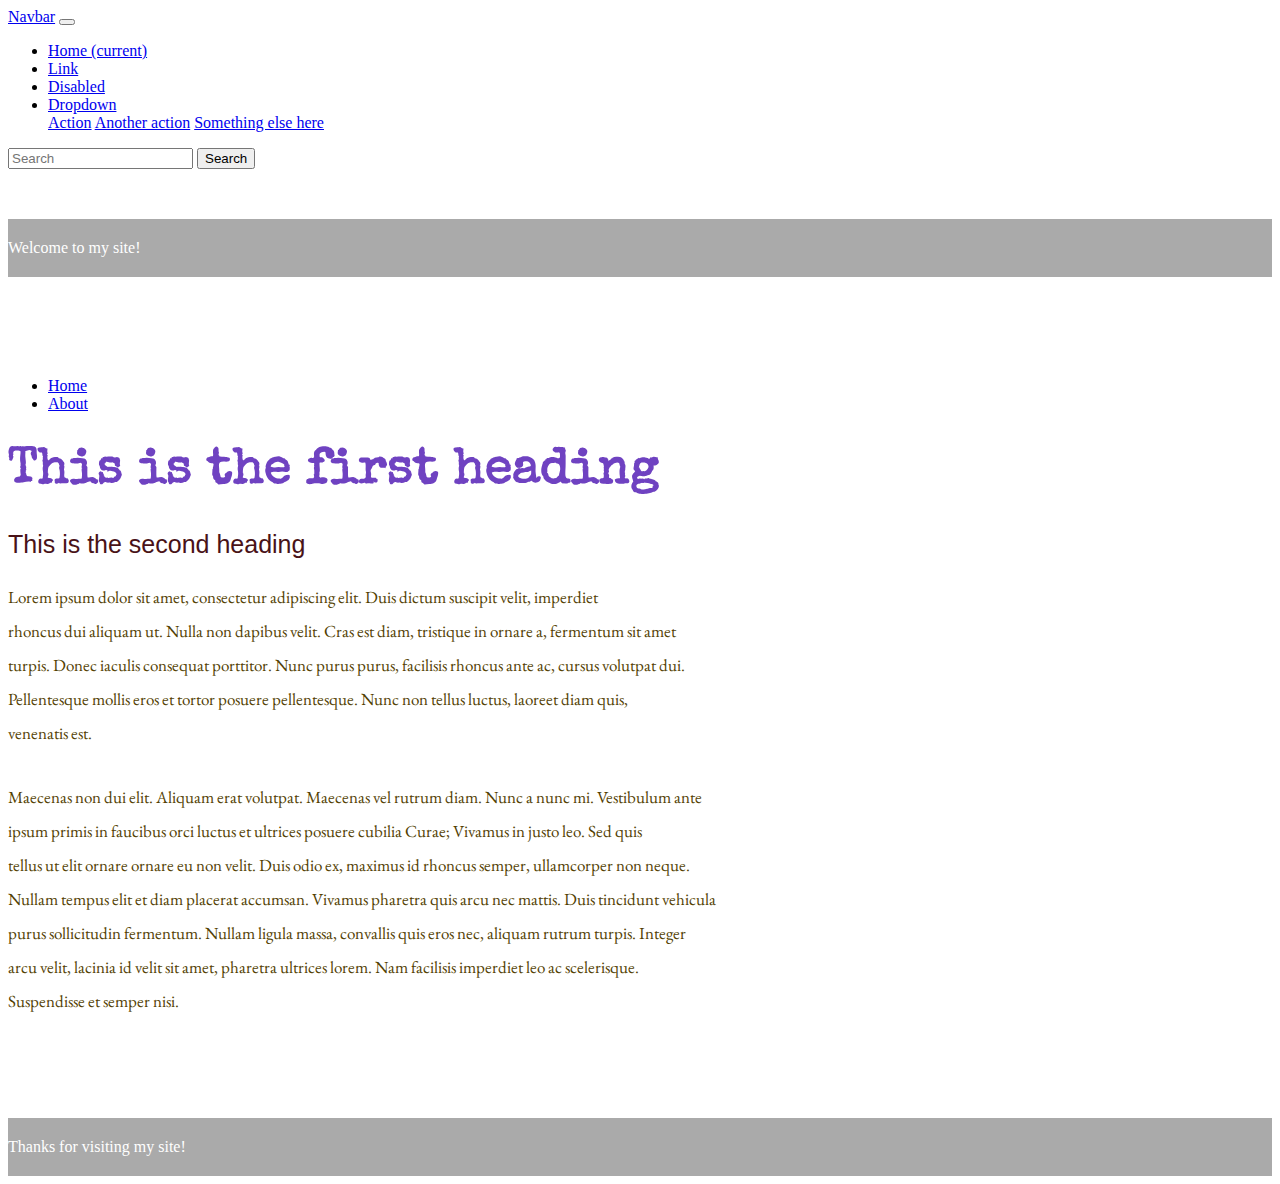
==== index.html @ 1a3410f9 "added h1, h2 and p column and row span and spacing." ====
<!doctype html>
<html lang="en">
<head>
    <meta charset="utf-8">
    <meta name="viewport" content="width=device-width, initial-scale=1, shrink-to-fit=no">
    <meta name="description" content="">
    <meta name="author" content="">

    <title>Starter Template for Bootstrap</title>

    <!-- Bootstrap core CSS -->
    <link href="css/bootstrap.min.css" rel="stylesheet">

    <!-- Custom styles for this template -->
    <link href="Assignment1-2-rules.css" rel="stylesheet">
    <link href="https://fonts.googleapis.com/css?family=EB+Garamond" rel="stylesheet">
    <link href="https://fonts.googleapis.com/css?family=EB+Garamond|Special+Elite" rel="stylesheet">
</head>

<body>

<nav class="navbar navbar-expand-md navbar-dark bg-dark fixed-top">
    <a class="navbar-brand" href="#">Navbar</a>
    <button class="navbar-toggler" type="button" data-toggle="collapse" data-target="#navbarsExampleDefault" aria-controls="navbarsExampleDefault" aria-expanded="false" aria-label="Toggle navigation">
        <span class="navbar-toggler-icon"></span>
    </button>

    <div class="collapse navbar-collapse" id="navbarsExampleDefault">
        <ul class="navbar-nav mr-auto">
            <li class="nav-item active">
                <a class="nav-link" href="#">Home <span class="sr-only">(current)</span></a>
            </li>
            <li class="nav-item">
                <a class="nav-link" href="#">Link</a>
            </li>
            <li class="nav-item">
                <a class="nav-link disabled" href="#">Disabled</a>
            </li>
            <li class="nav-item dropdown">
                <a class="nav-link dropdown-toggle" href="https://example.com" id="dropdown01" data-toggle="dropdown" aria-haspopup="true" aria-expanded="false">Dropdown</a>
                <div class="dropdown-menu" aria-labelledby="dropdown01">
                    <a class="dropdown-item" href="#">Action</a>
                    <a class="dropdown-item" href="#">Another action</a>
                    <a class="dropdown-item" href="#">Something else here</a>
                </div>
            </li>
        </ul>
        <form class="form-inline my-2 my-lg-0">
            <input class="form-control mr-sm-2" type="text" placeholder="Search" aria-label="Search">
            <button class="btn btn-outline-success my-2 my-sm-0" type="submit">Search</button>
        </form>
    </div>
</nav>
<header>
    <div class="container">
        Welcome to my site!
    </div>
</header>
<nav>
    <ul>
        <li><a href="index.html">Home</a></li>
        <li><a href="about-the-authors.html">About</a></li>
    </ul>
</nav>

<main role="main" class="container">

    <div class="starter-template">
        <div class="row">
            <div class="col col-4">
                <h1>This is the first heading</h1>
            </div>

        <div class="row">
            <div class="col col-8">
                <h2>This is the second heading</h2>
            </div>
        </div>

        <div class="row">
            <div class="col col-5">
                <p>
                    Lorem ipsum dolor sit amet, consectetur adipiscing elit. Duis dictum suscipit velit, imperdiet <br>
                    rhoncus dui aliquam ut. Nulla non dapibus velit. Cras est diam, tristique in ornare a, fermentum sit amet <br>
                    turpis. Donec iaculis consequat porttitor. Nunc purus purus, facilisis rhoncus ante ac, cursus volutpat dui.<br>
                    Pellentesque mollis eros et tortor posuere pellentesque. Nunc non tellus luctus, laoreet diam quis,<br>
                    venenatis est.
                <p/>
        </div>

            <div class="col col-2">
        </div>
            <div class="col col-5">
            <p>
                Maecenas non dui elit. Aliquam erat volutpat. Maecenas vel rutrum diam. Nunc a nunc mi. Vestibulum ante <br>
                ipsum primis in faucibus orci luctus et ultrices posuere cubilia Curae; Vivamus in justo leo. Sed quis <br>
                tellus ut elit ornare ornare eu non velit. Duis odio ex, maximus id rhoncus semper, ullamcorper non neque. <br>
                Nullam tempus elit et diam placerat accumsan. Vivamus pharetra quis arcu nec mattis. Duis tincidunt vehicula <br>
                purus sollicitudin fermentum. Nullam ligula massa, convallis quis eros nec, aliquam rutrum turpis. Integer <br>
                arcu velit, lacinia id velit sit amet, pharetra ultrices lorem. Nam facilisis imperdiet leo ac scelerisque. <br>
                Suspendisse et semper nisi.
            </p>
            </div>
        </div>
        </div>
        <footer>
            <div class="container">
                Thanks for visiting my site!
            </div><!-- .container -->
        </footer>
    </div>


</main><!-- /.container -->

<!-- Bootstrap core JavaScript
================================================== -->
<!-- Placed at the end of the document so the pages load faster -->
<script src="https://code.jquery.com/jquery-3.3.1.slim.min.js" integrity="sha384-q8i/X+965DzO0rT7abK41JStQIAqVgRVzpbzo5smXKp4YfRvH+8abtTE1Pi6jizo" crossorigin="anonymous"></script>
<script>window.jQuery || document.write('<script src="../../assets/js/vendor/jquery-slim.min.js"><\/script>')</script>
<script src="../../assets/js/vendor/popper.min.js"></script>
<script src="../../dist/js/bootstrap.min.js"></script>
</body>
</html>
---- Assignment1-2-rules.css ----
h1 {
    color: #6f42c1;
    font-family: 'Special Elite', cursive;
    font-size: 50px;
    font-weight: bold;
}
h2{
    color: #491217;
    font-family: "Corbel", sans-serif;
    font-size: 25px;
    font-weight: normal;
}
p{
line-height: 2;
    color: #533f03;
    font-family: 'EB Garamond', serif;
    font-size: 17px;
    margin-bottom: 30px;
}
header {
     background: #aaa;
     padding: 20px 0;
     margin-top: 50px;
     margin-bottom: 100px;
     color: #fff;
 }

footer {
    margin-top: 100px;
    background: #aaa;
    padding: 20px 0;
    color: #fff;
}
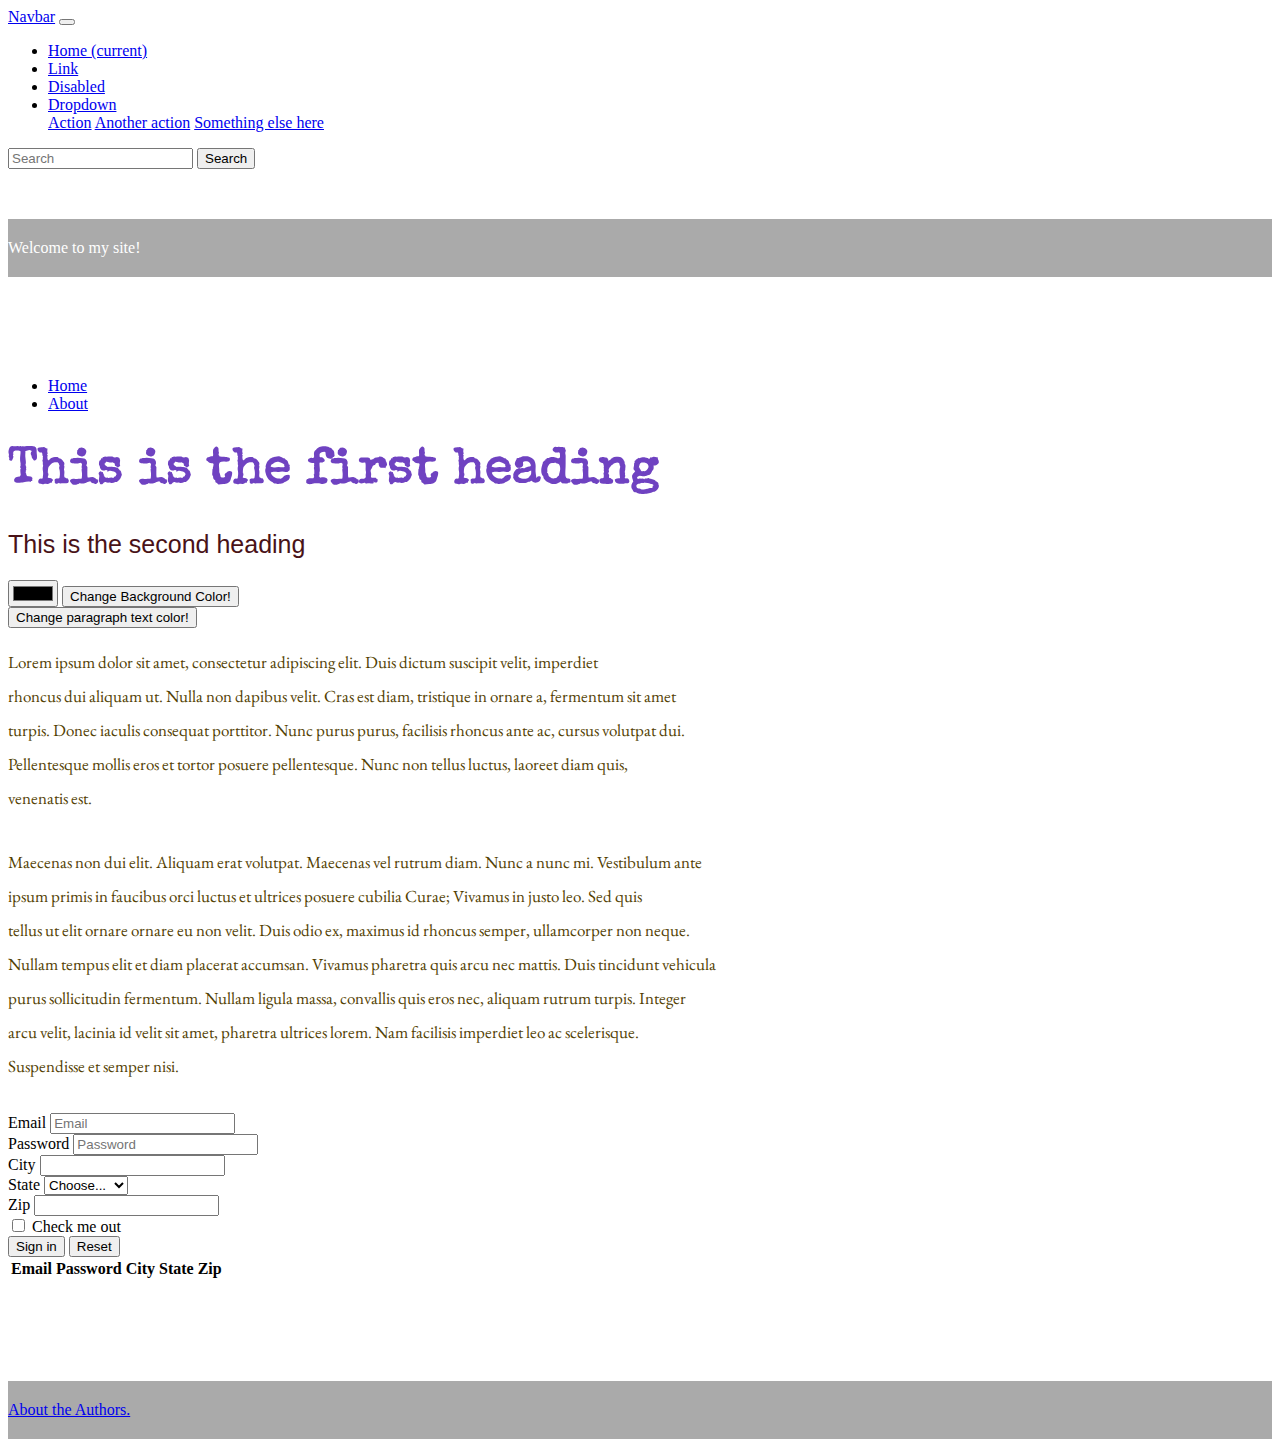
==== commit 1d9a5ca9: "adding corrections to evenlistener and function to record from submission data, and funtion to load " ====
--- a/index.html
+++ b/index.html
@@ -16,6 +16,21 @@
     <link href="Assignment1-2-rules.css" rel="stylesheet">
     <link href="https://fonts.googleapis.com/css?family=EB+Garamond" rel="stylesheet">
     <link href="https://fonts.googleapis.com/css?family=EB+Garamond|Special+Elite" rel="stylesheet">
+    <script> src="main.js"</script>
+    <!-- Below is the JS function that accesses the HTML paragraph ID "pToChange" -->
+    <script>
+        function newColor(){
+            document.getElementById("pToChange").style.color= "red";
+        };
+    </script>
+
+    <!-- EXTRA CREDIT: This is all I need to add to use CSS transitions for my extra credit. I added a button to change the color to red and now I only needed to add the color property and 3 second duration. (javascript.info was used for reference) -->
+    <style>
+        #pToChange {
+            transition-property: color;
+            transition-duration: 3s;
+        }
+    </style>
 </head>
 
 <body>
@@ -47,15 +62,41 @@
             </li>
         </ul>
         <form class="form-inline my-2 my-lg-0">
+            <!--DATA ATTRIBUTE: using data attribute here on the search button. My source was the reading, javascript.info-->
             <input class="form-control mr-sm-2" type="text" placeholder="Search" aria-label="Search">
-            <button class="btn btn-outline-success my-2 my-sm-0" type="submit">Search</button>
+            <button data-action="search" id="menu" class="btn btn-outline-success my-2 my-sm-0" type="submit">Search</button>
         </form>
+        <!--JS for the above search button-->
+        <script>
+
+            class Menu {
+                constructor(elem) {
+                    this.elem = elem;
+                    elem.onclick = this.onClick.bind(this); // (*)
+                }
+
+                search() {
+                    alert('searching');
+                }
+
+                onClick(event) {
+                    let action = event.target.dataset.action;
+                    if (action) {
+                        this[action]();
+                    }
+                };
+            }
+
+            new Menu(menu);
+
+        </script>
     </div>
 </nav>
 <header>
     <div class="container">
         Welcome to my site!
     </div>
+
 </header>
 <nav>
     <ul>
@@ -64,12 +105,12 @@
     </ul>
 </nav>
 
-<main role="main" class="container">
+<main class="container">
 
     <div class="starter-template">
         <div class="row">
             <div class="col col-4">
-                <h1>This is the first heading</h1>
+                <h1> This is the first heading</h1>
             </div>
 
         <div class="row">
@@ -77,20 +118,41 @@
                 <h2>This is the second heading</h2>
             </div>
         </div>
+            <div class="row">
+
+                    <div class="col col-8">
+
+                        <input type="color" id="selectedColor">
+                        <button class="btn btn-secondary" onclick="colorchange()">Change Background Color!</button>
+
+                        <script>
+                            document.getElementById("selectedColor").addEventListener("change", colorchange);
+                            function colorchange(){
+                                var x = document.getElementById("selectedColor").value;
+                                document.body.style.backgroundColor=x;
+                            }
+                        </script>
+
+                    </div>
+
+            </div>
 
         <div class="row">
             <div class="col col-5">
-                <p>
+                <!--This button tag with onclick event attribute references the js function that gets the paragraph by ID to change the color to red.-->
+                <button class="btn btn-secondary" onclick="newColor()">Change paragraph text color!</button>
+                <p id="pToChange">
+
                     Lorem ipsum dolor sit amet, consectetur adipiscing elit. Duis dictum suscipit velit, imperdiet <br>
                     rhoncus dui aliquam ut. Nulla non dapibus velit. Cras est diam, tristique in ornare a, fermentum sit amet <br>
                     turpis. Donec iaculis consequat porttitor. Nunc purus purus, facilisis rhoncus ante ac, cursus volutpat dui.<br>
                     Pellentesque mollis eros et tortor posuere pellentesque. Nunc non tellus luctus, laoreet diam quis,<br>
                     venenatis est.
-                <p/>
+                </p>
         </div>
 
             <div class="col col-2">
-        </div>
+            </div>
             <div class="col col-5">
             <p>
                 Maecenas non dui elit. Aliquam erat volutpat. Maecenas vel rutrum diam. Nunc a nunc mi. Vestibulum ante <br>
@@ -102,11 +164,167 @@
                 Suspendisse et semper nisi.
             </p>
             </div>
+
+            <!--Form with at least 5 input types using bootstrap added a reset button using MDN as resource-->
+                <form id="myForm" method="GET" action="#">
+                    <div class="form-row">
+                        <div class="form-group col-md-6">
+                            <label for="inputEmail4">Email</label>
+                            <input type="email" class="form-control" id="inputEmail4" name="email" placeholder="Email" required >
+                        </div>
+                        <div class="form-group col-md-6">
+                            <label for="inputPassword4">Password</label>
+                            <input type="password" class="form-control" id="inputPassword4" name="password" placeholder="Password" required >
+                        </div>
+                    </div>
+
+                    <div class="form-row">
+                        <div class="form-group col-md-6">
+                            <label for="inputCity">City</label>
+                            <input type="text" class="form-control" id="inputCity" name="city">
+                        </div>
+                        <div class="form-group col-md-4">
+                            <label for="inputState">State</label>
+                            <select id="inputState" class="form-control" name="state" required>
+                                <option disabled selected>Choose...</option>
+                                <option value="IL">Illinois</option>
+                                <option value="MN">Minnesota</option>
+                            </select>
+                        </div>
+                        <div class="form-group col-md-2">
+                            <label for="inputZip">Zip</label>
+                            <input type="number" class="form-control" id="inputZip" name="zip">
+                        </div>
+                    </div>
+                    <div class="form-group">
+                        <div class="form-check">
+                            <input class="form-check-input" type="checkbox" id="gridCheck" name="checkbox">
+                            <label class="form-check-label" for="gridCheck">
+                                Check me out
+                            </label>
+                        </div>
+                    </div>
+                    <button type="submit" class="btn btn-primary">Sign in</button>
+                    <input type="reset" class="btn btn-primary" value="Reset">
+                </form>
+
+
+            <table id="form-responses" class="table table-striped table-dark">
+                <thead>
+                <tr>
+                    <th scope="col">Email</th>
+                    <th scope="col">Password</th>
+                    <th scope="col">City</th>
+                    <th scope="col">State</th>
+                    <th scope="col">Zip</th>
+
+                </tr>
+                </thead>
+                <tbody>
+
+                </tbody>
+
+            </table>
+            <script>
+
+                // when a page is already loaded
+                // step 1: listen for a form submission
+                // step 2: record form submsision to local storage
+                // step 3: load local storage results into the table
+
+                // when a page is just loading
+                // step 1: check for local storage and load results into table
+
+                function listenForFormSubmission() {
+                    let form = document.getElementById("myForm");
+                    form.addEventListener("submit", recordFormSubmission);
+                }
+
+                function recordFormSubmission(e) {
+                    e.preventDefault();
+                    localStorage.setItem("email", document.getElementById("inputEmail4").value);
+                    localStorage.setItem("password", document.getElementById("inputPassword4").value);
+                    localStorage.setItem("city", document.getElementById("inputCity").value);
+                    localStorage.setItem("state", document.getElementById("inputState").value);
+                    localStorage.setItem("zip", document.getElementById("inputZip").value);
+
+                    loadStorageIntoTable();
+                }
+
+                function loadStorageIntoTable() {
+                    let email = localStorage.getItem("email");
+                    let password = localStorage.getItem("password");
+                    let city = localStorage.getItem("city");
+                    let state = localStorage.getItem("state");
+                    let zip = localStorage.getItem("zip");
+
+                    // do not load the table record if no values have been set
+                    if (!email || !password || !city || !state || !zip) {
+                        return;
+                    }
+                    let table = document.getElementById("form-responses");
+                    let tr = document.createElement("tr");
+                    let index = 0;
+                    tdFactory(tr, email, index++)
+                    tdFactory(tr, password, index++);
+                    tdFactory(tr, city, index++);
+                    tdFactory(tr, state, index++);
+                    tdFactory(tr, zip, index++);
+                    table.appendChild(tr);
+                }
+
+                function tdFactory(tr, value, index) {
+                    let td = tr.insertCell(index)
+                    td.appendChild(document.createTextNode(value));
+                }
+
+                window.onload = () => {
+                    listenForFormSubmission();
+                    loadStorageIntoTable();
+                };
+
+                /*
+
+                window.onload = function myFunction() {
+
+                    // Check for LocalStorage support.
+                    if (localStorage) {
+
+                        // Add an event listener for form submissions
+                        document.getElementById('myForm').addEventListener('submit', function() {
+                            // Get the value of the email field.
+                            let emailVal = document.getElementById('inputEmail4').value;
+
+                            // Save the email in localStorage.
+                            localStorage.setItem('email', emailVal);
+                        });
+
+                    } */
+
+
+             //  window.onload = function myFunction(){
+                   /*
+                     localStorage.setItem('email', 'inputEmail4');
+                      document.getElementById("emailtd").innerText = localStorage.getItem('email');
+
+                     }
+                    */
+               //if (typeof(Storage) !== "undefined") {
+                   // Store
+                  // localStorage.setItem("email", inputEmail4.value);
+                   // Retrieve
+               //    document.getElementById("emailtd").innerHTML = localStorage.getItem('email');
+               //} else {
+               //    document.getElementById("emailtd").innerHTML = "Sorry, your browser does not support Web Storage...";
+               //}}
+            </script>
+
+
         </div>
         </div>
         <footer>
             <div class="container">
-                Thanks for visiting my site!
+                <a href="about-the-authors.html">About the Authors.</a>
             </div><!-- .container -->
         </footer>
     </div>
@@ -116,11 +334,12 @@
 
 <!-- Bootstrap core JavaScript
 ================================================== -->
-<!-- Placed at the end of the document so the pages load faster -->
+<!-- Placed at the end of the document so the pages load faster --
 <script src="https://code.jquery.com/jquery-3.3.1.slim.min.js" integrity="sha384-q8i/X+965DzO0rT7abK41JStQIAqVgRVzpbzo5smXKp4YfRvH+8abtTE1Pi6jizo" crossorigin="anonymous"></script>
 <script>window.jQuery || document.write('<script src="../../assets/js/vendor/jquery-slim.min.js"><\/script>')</script>
 <script src="../../assets/js/vendor/popper.min.js"></script>
 <script src="../../dist/js/bootstrap.min.js"></script>
+-->
 </body>
 </html>
 
